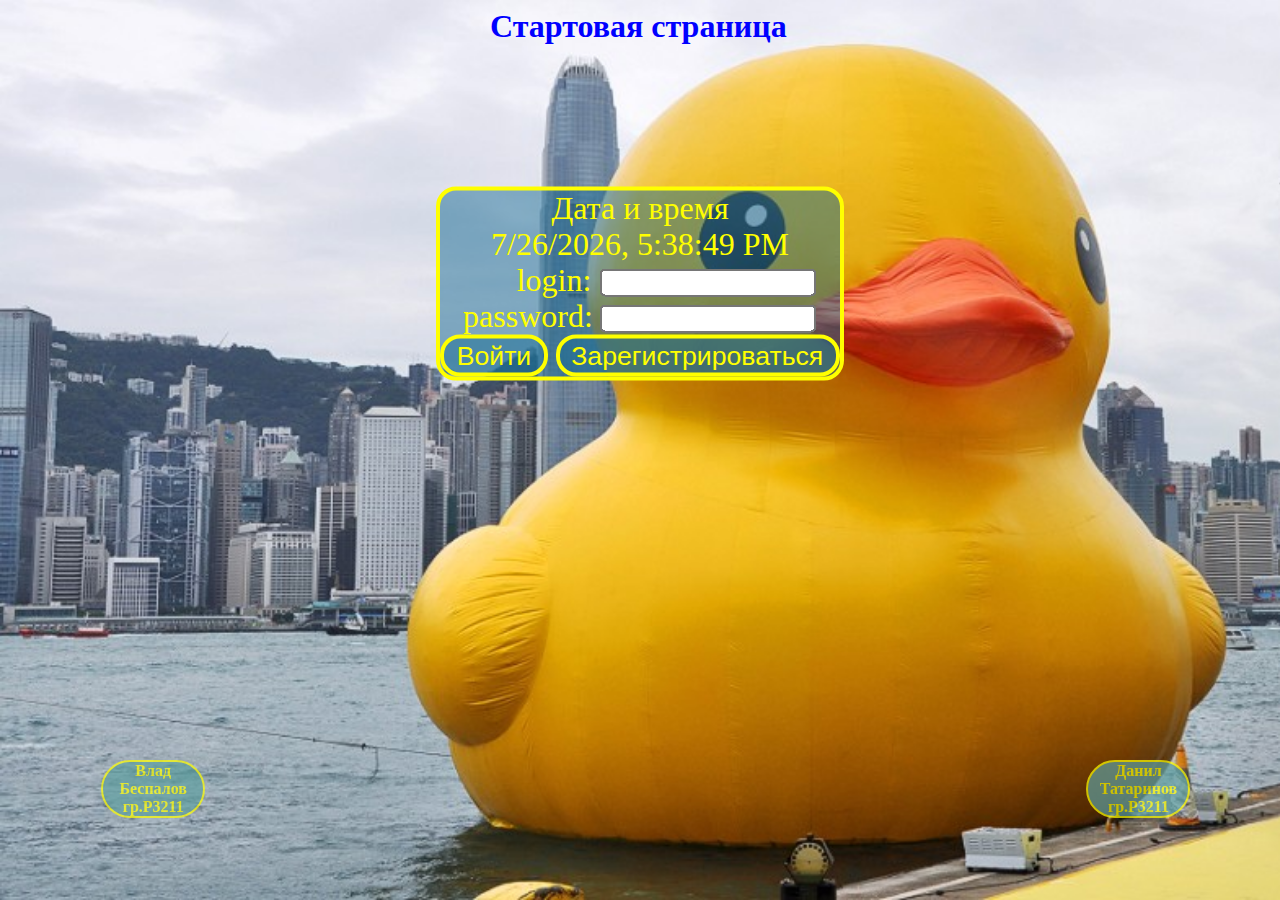
==== out/artifacts/Lab4pip_war_exploded/index.html @ 6cc5d8ca "almost end" ====
<!DOCTYPE html>
<html>
    <head>
        <title>Лабораторная №4</title>
        <meta charset="utf-8">
        <link href="style.css" rel="stylesheet" type="text/css"/>
        <link rel="icon" href="images/favicon.ico"/>
        <script src="jquery-3.2.1.js"></script>
        <script src="vue.js"></script>
        <meta name="viewport" content="width=device-width, initial-scale=1.0">
    </head>

    <body class = "alive" link="yellow">
            <h1 class="centered" style="color: blue;" >Стартовая страница</h1>
            <div class="form centered" style="width: 200px" align="center" id="time">
                Дата и время
                <div id='datetime'>
                    {{time}}
                    <!--<script>-->
                        <!--updateTime();-->
                        <!--function updateTime() {-->
                            <!--let dateContainer = document.getElementById('datetime');-->
                            <!--dateContainer.innerHTML = new Date().toLocaleString();-->
                            <!--setTimeout('updateTime()', 1000);-->
                        <!--}-->
                    <!--</script>-->
                </div>
                        <label for="login" style="padding-left: 26px"> login:</label>
                        <input v-model="login" required name="login" id="login" class="login_button"/>
                        <label for="password">password:</label>
                        <input v-model="password" required type="password" name="password" id="password" class="login_button"/>
                        <div class="changeLocation">
                            <button class="form" v-on:click="send" style="color: yellow">Войти</button>
                            <button class="form" v-on:click="newUser" style="color: yellow">Зарегистрироваться</button>
                        </div>
            </div>
            <script>
                new Vue ({
                    el: "#time",
                    data: {
                        password: '',
                        login: '',
                        time: ''
                    },
                    mounted() {
                        this.updateTime();
                    },
                    methods: {
                        send: function(){
                            if(this.login.length!==0&&this.password.length!==0) {
                                $.post("rest/main", {login: this.login, password: this.password})
                                    .done(function (response) {
                                        if (Number(response) % 2) {
                                            top.location.href = "main.html";
                                            return;
                                        }
                                        if (Number(response)) {
                                            alert("Неправильный пароль!");
                                        }
                                        else {
                                            alert("Неправильный логин!");
                                        }
                                    });
                            }
                            else{
                                if(this.login.length===0)
                                    alert("Введите логин!");
                                else{
                                    alert("Введите пароль!");
                                }
                            }
                        },
                        newUser: function(){
                            if(this.login.length>=5&&this.password.length>=5) {
                                $.post("rest/main/registration", {login: this.login, password: this.password})
                                    .done(function (data) {
                                        top.location.href = "main.html";})
                            }
                            else{
                                if(this.login.length<=5)
                                    alert("Логин не меньше 5 символов!");
                                else{
                                    alert("Пароль не меньше 5 символов!");
                                }
                            }
                        },
                        updateTime : function () {
                            this.time = new Date().toLocaleString();
                            setTimeout(this.updateTime, 1000);
                        }
                    }
                })
            </script>
            <div align="center" class="editor editor_VB">Влад Беспалов<br/> гр.P3211</div>
            <div align="center" class="editor editor_DT">Данил Татаринов<br/>  гр.P3211</div>
    </body>
</html>
---- out/artifacts/Lab4pip_war_exploded/style.css ----
#check{
    min-width: 300px;
    width: 30%;
    display: inline-block;
}
.alive {
    background-image: url(images/duck.jpg);
    background-size: cover;
    background-attachment: fixed;
    outline: none;
}

.rip {
    background-image: url(images/ripUtka.jpeg);
    background-size: cover;
    background-attachment: fixed;
}

.rightpic {
    background-color: cadetblue;
    border-radius: 18px;
    opacity: 0.90;
    float: left;
}

.editor{
    transition: 2s transform;
    position: fixed;
    bottom: 82px;
    margin-left: 50px;
    width: 100px;
    color:yellow;
    background-color:cadetblue;
    border: 2px solid yellow;
    border-radius: 100px;
    font-weight:bold;
    opacity: 0.7;
}

.editor_VB{
    left: 4%;
}

.editor_DT{
    right: 7%;
}

.editor_VB2{
    left: 7%;
    bottom: 150px;
}

.editor_DT2{
    right: 11%;
    bottom: 150px;
}

.player{
    margin-top: 20px;
}

.mus_but{
    bottom: 50px;
    color:yellow;
    background-color:cadetblue;
    border: 2px solid yellow;
    border-radius: 100px;
    font-weight:bold;
    opacity: 0.7;
}

.play_paus{
    width: 80px;
}

.plus_minus{
    width: 23px;
}

.editor:hover {
    transform: rotate(360deg) scale(2.5);
    background-size: cover;
    color : rgba(255,245,215,0);
    opacity: 1;
}

.editor_VB:hover {
    background-image: url(images/perminof.jpg);
}

.editor_DT:hover {
    background-image: url(images/perminof2.jpg);
}

.editor_VB2:hover {
    transform: rotate(360deg) scale(3.5);
    background-image: url(images/bezishodnost.jpg);
}

.editor_DT2:hover {
    transform: rotate(360deg) scale(3.5);
    background-image: url(images/afanas.jpg);
}

.form{
    background-color: rgba(25, 107, 148, 0.5);
    border: 2px solid yellow;
    border-radius: 10px;
}
button,
button:active,
button:focus {
    outline-style:none;
    outline-offset: 0;
}

#subm {
    color:yellow;
}
.centered {
    margin:0 auto;
    width:300px;
    color:yellow;
}

#time{
    transform: scale(2);
    margin-top: 15%;
}

#resultTable {
    min-width: 300px;
    width: 30%;
    background-color:cadetblue;
    color:black;
    font-weight:bold;
    opacity: 0.9;
}

.login_button {
    width: 100px;
    height: 8px;
}

@media handheld and (orientation: landscape) ,screen and (max-device-width: 800px){
    .alive {
        background-image: url(images/duck-pattern.jpg);
    }
    .editor_VB{
        visibility: hidden;
    }
    .editor_DT{
        visibility: hidden;
    }
    #time{
        margin: auto;
        transform: scale(1.3);
        margin-top: 20%;
    }
    .rightpic {
        float:none;
        opacity: 1;
        margin:auto;
        width:100%;
        margin-bottom:80px;
    }
    #resultTable {
        width: 50%;
        transform:scale(2);
        margin:auto;
    }
    #check {
        display: table;
        width: 0;
        margin: auto;
        margin-top:60px;
        margin-bottom:61px;
        transform:scale(2.08);
    }
}
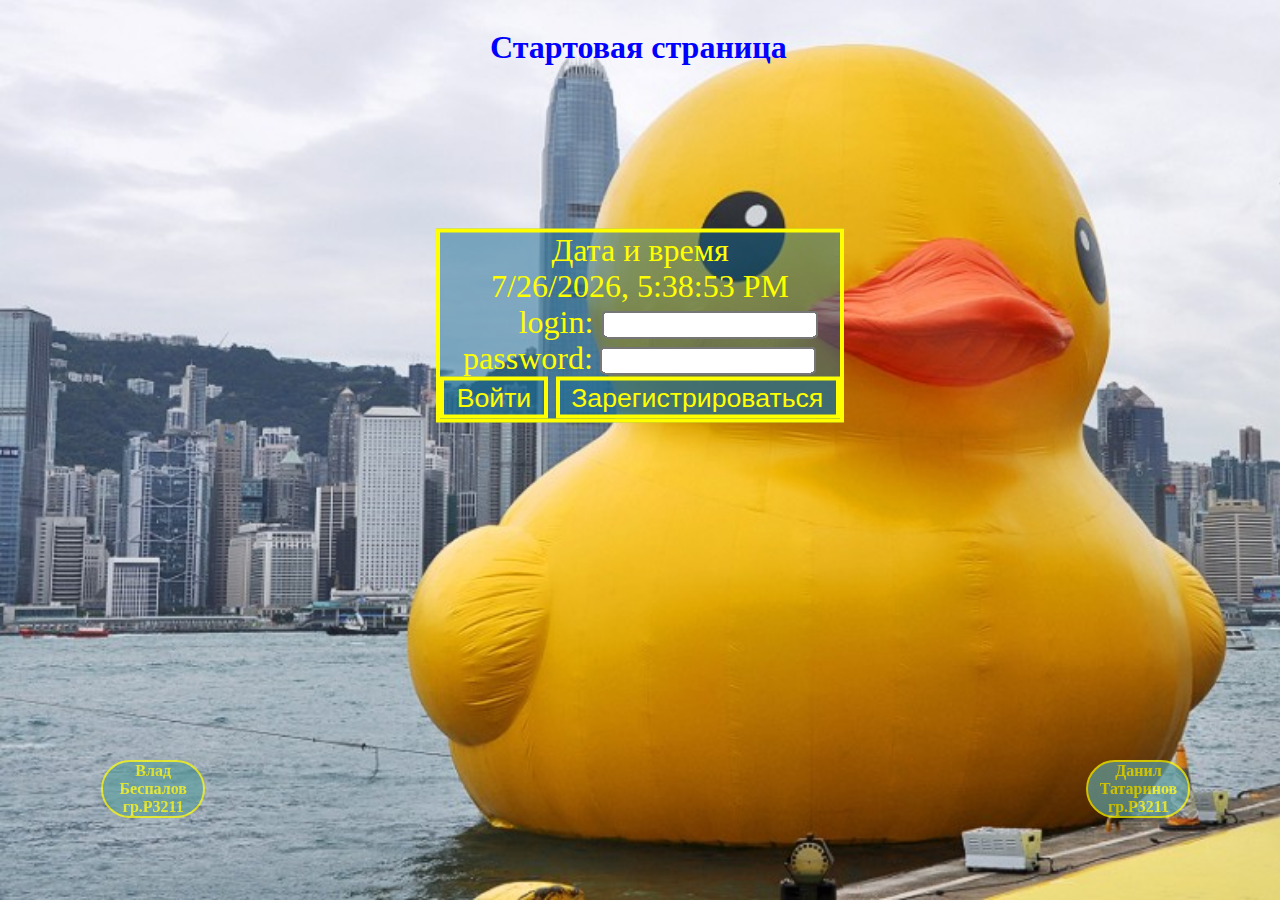
==== commit 96d49410: "Задание выполнено!1!" ====
--- a/out/artifacts/Lab4pip_war_exploded/index.html
+++ b/out/artifacts/Lab4pip_war_exploded/index.html
@@ -11,6 +11,7 @@
     </head>
 
     <body class = "alive" link="yellow">
+    <div class = "parent">
             <h1 class="centered" style="color: blue;" >Стартовая страница</h1>
             <div class="form centered" style="width: 200px" align="center" id="time">
                 Дата и время
@@ -25,7 +26,7 @@
                         <!--}-->
                     <!--</script>-->
                 </div>
-                        <label for="login" style="padding-left: 26px"> login:</label>
+                        <label for="login" style="padding-left: 28px"> login:</label>
                         <input v-model="login" required name="login" id="login" class="login_button"/>
                         <label for="password">password:</label>
                         <input v-model="password" required type="password" name="password" id="password" class="login_button"/>
@@ -34,6 +35,7 @@
                             <button class="form" v-on:click="newUser" style="color: yellow">Зарегистрироваться</button>
                         </div>
             </div>
+    </div>
             <script>
                 new Vue ({
                     el: "#time",
--- a/out/artifacts/Lab4pip_war_exploded/style.css
+++ b/out/artifacts/Lab4pip_war_exploded/style.css
@@ -1,7 +1,9 @@
 #check{
-    min-width: 300px;
-    width: 30%;
-    display: inline-block;
+    width:100%;
+}
+.grid{
+    display: grid;
+    grid-template-columns: 830px 500px;
 }
 .alive {
     background-image: url(images/duck.jpg);
@@ -9,7 +11,6 @@
     background-attachment: fixed;
     outline: none;
 }
-
 .rip {
     background-image: url(images/ripUtka.jpeg);
     background-size: cover;
@@ -20,7 +21,6 @@
     background-color: cadetblue;
     border-radius: 18px;
     opacity: 0.90;
-    float: left;
 }
 
 .editor{
@@ -105,7 +105,7 @@
 .form{
     background-color: rgba(25, 107, 148, 0.5);
     border: 2px solid yellow;
-    border-radius: 10px;
+    border-radius: 0px;
 }
 button,
 button:active,
@@ -117,24 +117,28 @@
 #subm {
     color:yellow;
 }
+.parent{
+    display: flex;
+    flex-direction: column;
+    align-items: center;
+    align-content: center;
+}
 .centered {
-    margin:0 auto;
     width:300px;
     color:yellow;
 }
 
 #time{
+    margin-top: 15%;
     transform: scale(2);
-    margin-top: 15%;
 }
 
 #resultTable {
-    min-width: 300px;
-    width: 30%;
     background-color:cadetblue;
     color:black;
     font-weight:bold;
     opacity: 0.9;
+    width: 100%;
 }
 
 .login_button {
@@ -158,23 +162,27 @@
         margin-top: 20%;
     }
     .rightpic {
-        float:none;
         opacity: 1;
         margin:auto;
-        width:100%;
-        margin-bottom:80px;
+        margin-bottom:20px;
+    }
+    button,
+    button:active,
+    button:focus {
+        font-size:20px;
+        outline-style:none;
+        outline-offset: 0;
     }
     #resultTable {
-        width: 50%;
-        transform:scale(2);
+        font-size:20px;
+        width: 108%;
         margin:auto;
     }
     #check {
         display: table;
-        width: 0;
         margin: auto;
-        margin-top:60px;
-        margin-bottom:61px;
-        transform:scale(2.08);
+        width:108%;
+        font-size:30px;
+
     }
 }
